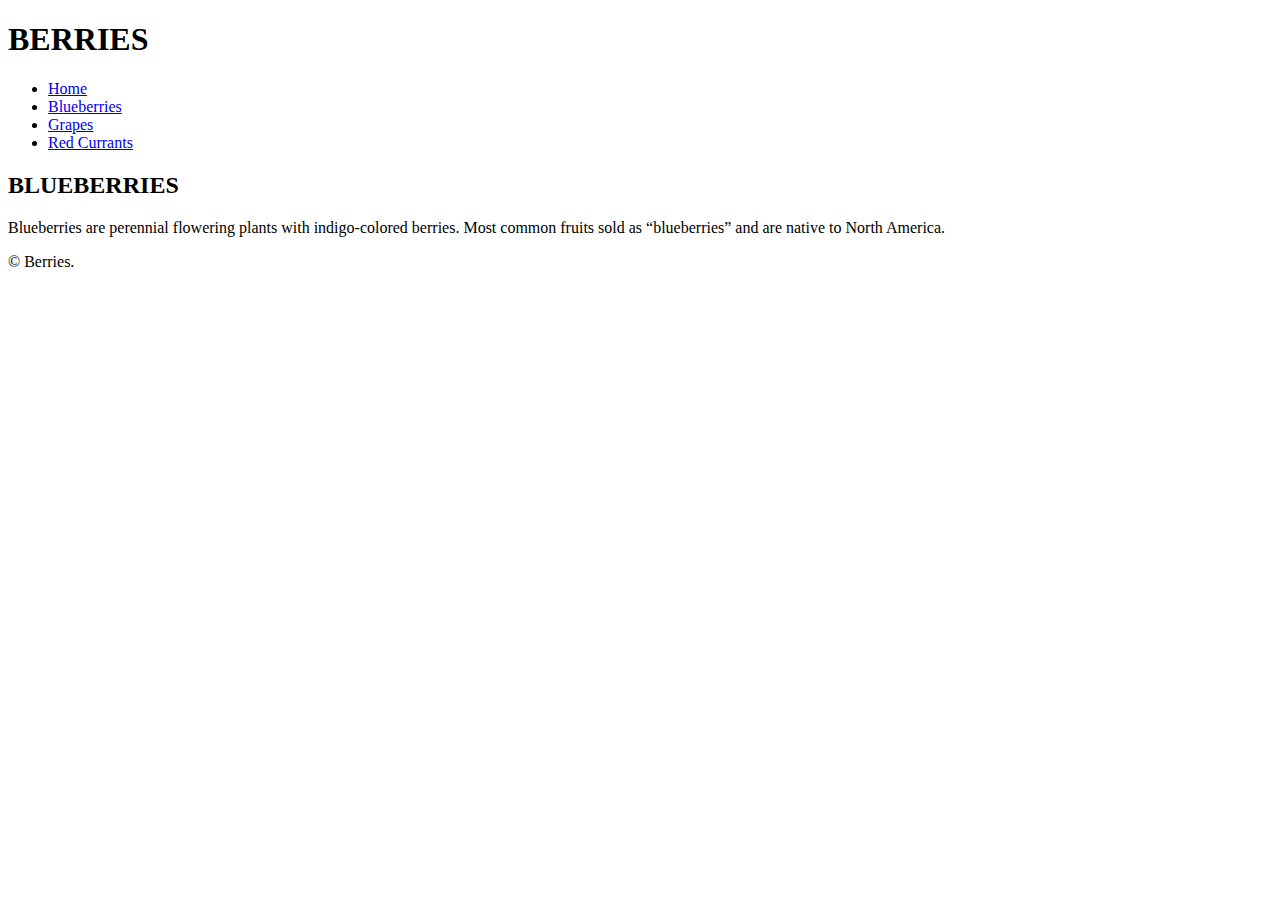
==== blueberries.html @ c86f9428 "Create basic HTML, CSS, and pages" ====
<!DOCTYPE html>
<html lang="en-ca">
<head>
  <meta charset="utf-8">
  <title>Blueberries</title>
  <link href="css/main.css" rel="stylesheet">
</head>

<body>

<header>
  <h1>BERRIES</h1>
    <nav>
      <ul class="nav">
        <li><a href="index.html">Home</a></li>
        <li><a class="current" href="blueberries.html">Blueberries</a></li>
        <li><a href="grapes.html">Grapes</a></li>
        <li><a href="redcurrants.html">Red Currants</a></li>
      </ul>
    </nav>
</header>

<h2>BLUEBERRIES</h2>
<p>Blueberries are perennial flowering plants with indigo-colored berries. Most common fruits sold as “blueberries” and are native to North America.</p>

</body>

<footer>
  <p>© Berries.</p>
</footer>

</html>
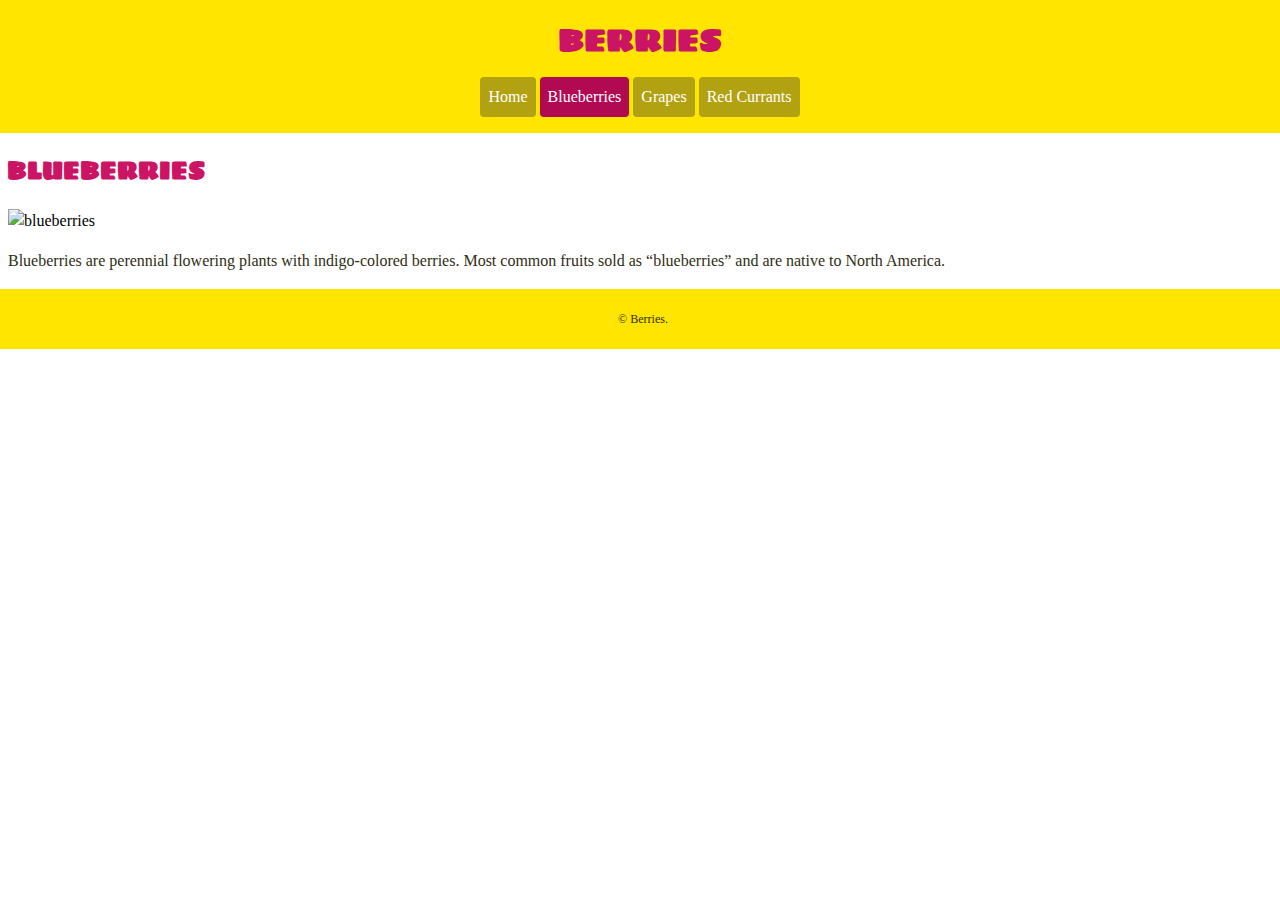
==== commit 816471a7: "Adjust CSS entirety" ====
--- a/blueberries.html
+++ b/blueberries.html
@@ -4,6 +4,7 @@
   <meta charset="utf-8">
   <title>Blueberries</title>
   <link href="css/main.css" rel="stylesheet">
+  <link href="https://fonts.googleapis.com/css?family=Sigmar+One" rel="stylesheet">
 </head>
 
 <body>
@@ -21,6 +22,7 @@
 </header>
 
 <h2>BLUEBERRIES</h2>
+<img src="images/blueberries.jpg" alt="blueberries">
 <p>Blueberries are perennial flowering plants with indigo-colored berries. Most common fruits sold as “blueberries” and are native to North America.</p>
 
 </body>
--- a/css/main.css
+++ b/css/main.css
@@ -0,0 +1,78 @@
+html {
+  /* try taking away the normal part if this doesnt work */
+  font-family: normal 100%/ Georgia,serif;
+}
+
+body {
+  /* below code keeps white margins away from header */
+  margin: 0;
+  padding: 0;
+  line-height: 1.5;
+}
+
+header {
+  background-color: #ffe500;
+  margin: 0;
+  /* this padding makes the yellow block bigger */
+  padding: 1em 0;
+}
+
+h1 {
+  /* below line of code keeps the header without whitespace uptop */
+  margin: 0px;
+  text-align: center;
+  font-family: 'Sigmar One';
+  color: #cc1465;
+  padding-bottom: 0.4em;
+}
+
+.nav {
+  margin: 0;
+  list-style-type: none;
+  text-align: center;
+  padding: 0;
+}
+
+.nav li {
+  display: inline-block;
+}
+
+.nav a {
+  color: #fff;
+  text-decoration: none;
+  display: inline-block;
+  background-color: #b2a212;
+  padding: 0.5em;
+  border-radius: 4px;
+}
+
+.nav a:hover {
+  background-color: #cc1465;
+}
+
+h2 {
+  font-family: 'Sigmar One';
+  color: #cc1465;
+  padding-left: 0.3em;
+}
+
+.nav .current {
+  background-color: #b20953;
+}
+
+img {
+  max-width: 100%;
+  padding-left: 0.5em;
+}
+
+p {
+  padding-left: 0.5em;
+  color: #2f2d13;
+}
+
+footer {
+  font-size: .75rem;
+  text-align: center;
+  background-color: #ffe500;
+  padding: .75em;
+}
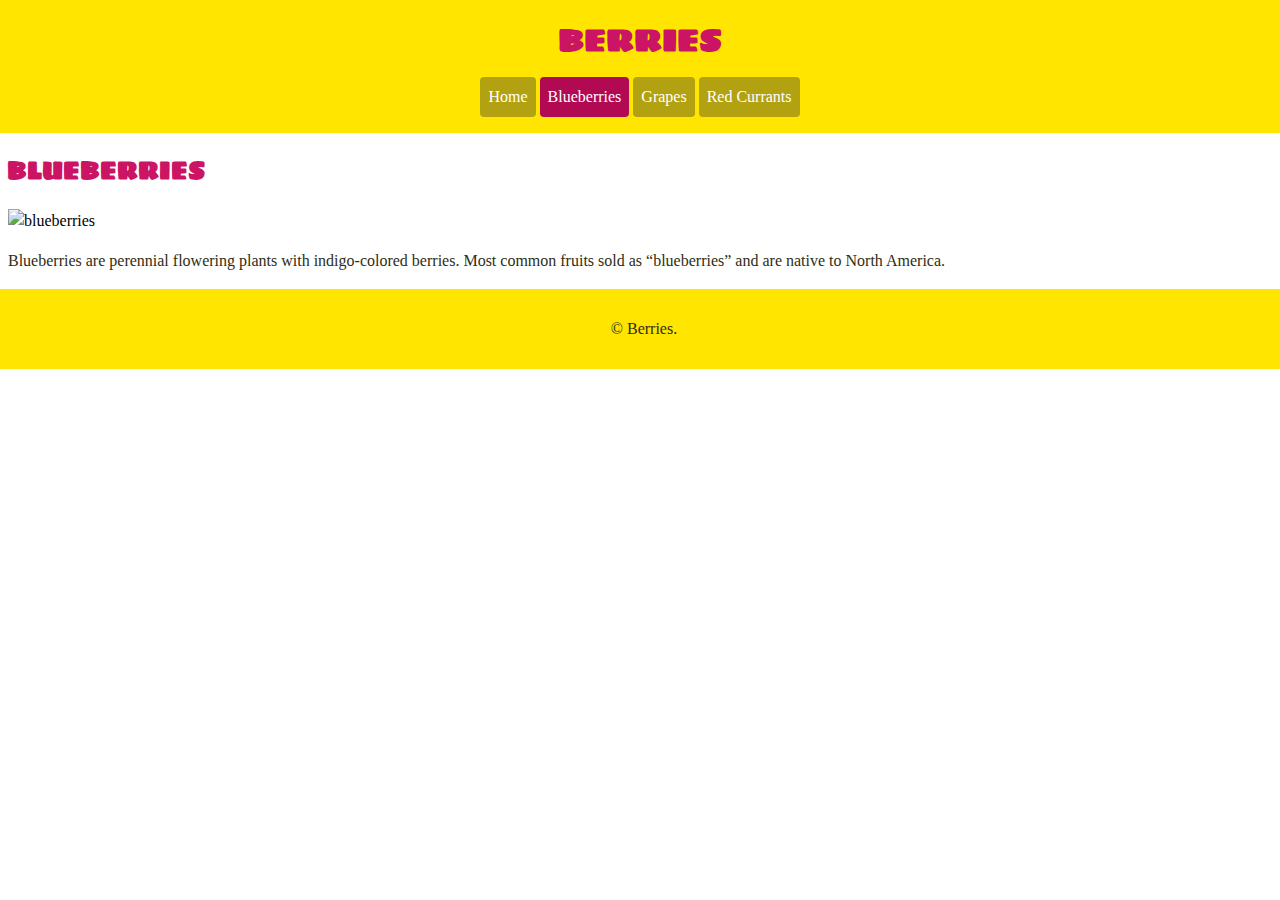
==== commit dcb28f75: "Correct HTML indentation" ====
--- a/blueberries.html
+++ b/blueberries.html
@@ -3,14 +3,15 @@
 <head>
   <meta charset="utf-8">
   <title>Blueberries</title>
+  <meta name="viewport" content="width=device-width,initial-scale=1">
   <link href="css/main.css" rel="stylesheet">
   <link href="https://fonts.googleapis.com/css?family=Sigmar+One" rel="stylesheet">
 </head>
 
 <body>
 
-<header>
-  <h1>BERRIES</h1>
+  <header>
+    <h1>BERRIES</h1>
     <nav>
       <ul class="nav">
         <li><a href="index.html">Home</a></li>
@@ -19,16 +20,15 @@
         <li><a href="redcurrants.html">Red Currants</a></li>
       </ul>
     </nav>
-</header>
+  </header>
 
-<h2>BLUEBERRIES</h2>
-<img src="images/blueberries.jpg" alt="blueberries">
-<p>Blueberries are perennial flowering plants with indigo-colored berries. Most common fruits sold as “blueberries” and are native to North America.</p>
+  <h2>BLUEBERRIES</h2>
+  <img src="images/blueberries.jpg" alt="blueberries">
+  <p>Blueberries are perennial flowering plants with indigo-colored berries. Most common fruits sold as “blueberries” and are native to North America.</p>
+
+  <footer>
+    <p>© Berries.</p>
+  </footer>
 
 </body>
-
-<footer>
-  <p>© Berries.</p>
-</footer>
-
 </html>
--- a/css/main.css
+++ b/css/main.css
@@ -71,7 +71,6 @@
 }
 
 footer {
-  font-size: .75rem;
   text-align: center;
   background-color: #ffe500;
   padding: .75em;
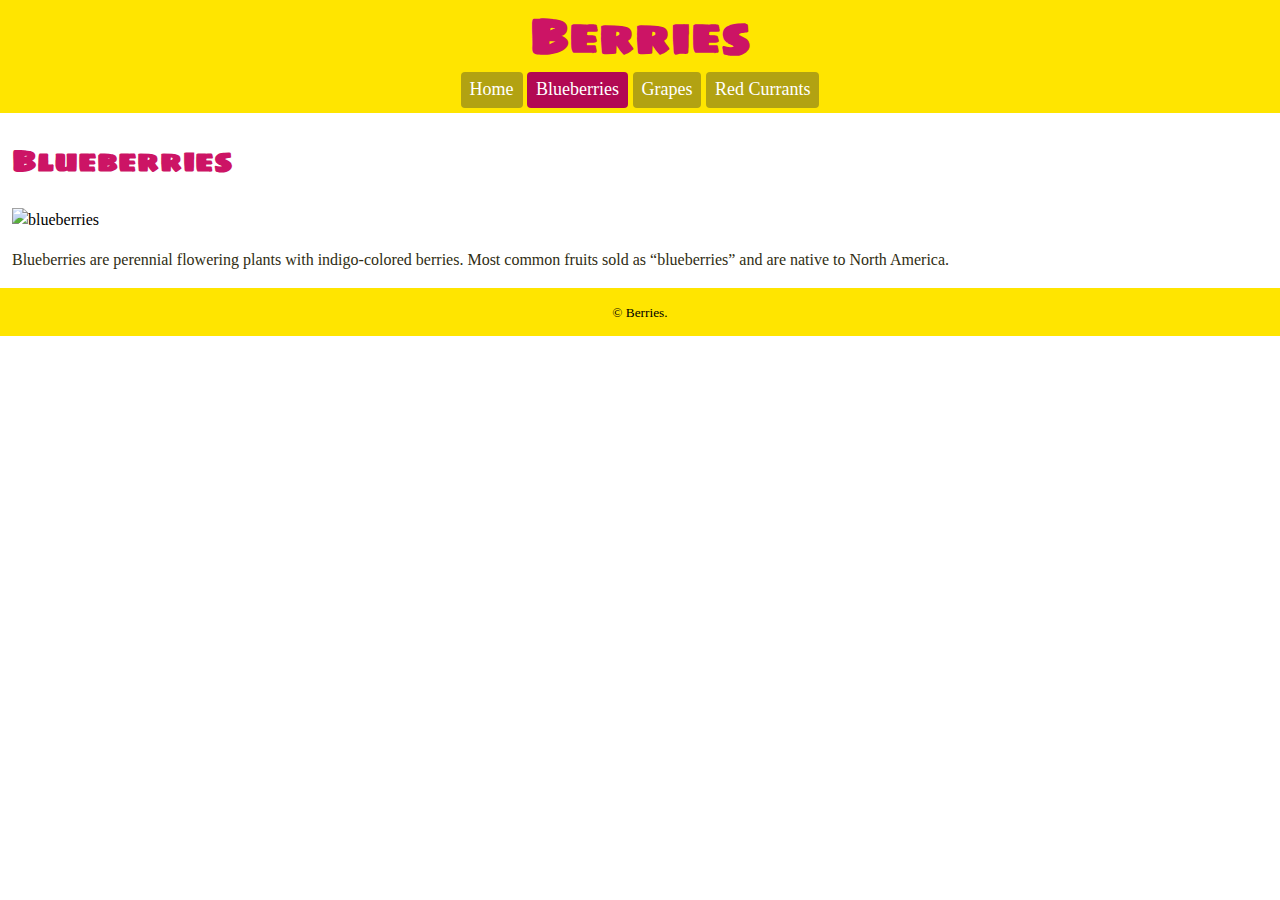
==== commit 96011df1: "Add main category to each page" ====
--- a/blueberries.html
+++ b/blueberries.html
@@ -11,23 +11,25 @@
 <body>
 
   <header>
-    <h1>BERRIES</h1>
+    <h1>Berries</h1>
     <nav>
       <ul class="nav">
         <li><a href="index.html">Home</a></li>
         <li><a class="current" href="blueberries.html">Blueberries</a></li>
         <li><a href="grapes.html">Grapes</a></li>
-        <li><a href="redcurrants.html">Red Currants</a></li>
+        <li><a href="red-currants.html">Red Currants</a></li>
       </ul>
     </nav>
   </header>
 
-  <h2>BLUEBERRIES</h2>
-  <img src="images/blueberries.jpg" alt="blueberries">
-  <p>Blueberries are perennial flowering plants with indigo-colored berries. Most common fruits sold as “blueberries” and are native to North America.</p>
+  <main>
+    <h2>Blueberries</h2>
+    <img src="images/blueberries.jpg" alt="blueberries">
+    <p>Blueberries are perennial flowering plants with indigo-colored berries. Most common fruits sold as “blueberries” and are native to North America.</p>
+  </main>
 
   <footer>
-    <p>© Berries.</p>
+    <small>© Berries.</small>
   </footer>
 
 </body>
--- a/css/main.css
+++ b/css/main.css
@@ -1,29 +1,29 @@
 html {
   /* try taking away the normal part if this doesnt work */
-  font-family: normal 100%/ Georgia,serif;
+  font-family: Georgia;
+  box-sizing: border-box;
+  line-height: 1.5;
+  font-size: 100%;
 }
 
 body {
   /* below code keeps white margins away from header */
   margin: 0;
   padding: 0;
-  line-height: 1.5;
+
 }
 
 header {
   background-color: #ffe500;
   margin: 0;
-  /* this padding makes the yellow block bigger */
-  padding: 1em 0;
 }
 
 h1 {
-  /* below line of code keeps the header without whitespace uptop */
-  margin: 0px;
+  font-size: 3rem;
+  margin: 0;
   text-align: center;
-  font-family: 'Sigmar One';
+  font-family: "Sigmar One";
   color: #cc1465;
-  padding-bottom: 0.4em;
 }
 
 .nav {
@@ -31,10 +31,12 @@
   list-style-type: none;
   text-align: center;
   padding: 0;
+  font-size: 1.125rem;
 }
 
 .nav li {
   display: inline-block;
+  margin-bottom: .3em;
 }
 
 .nav a {
@@ -42,7 +44,7 @@
   text-decoration: none;
   display: inline-block;
   background-color: #b2a212;
-  padding: 0.5em;
+  padding: .2em .5em .3em;
   border-radius: 4px;
 }
 
@@ -51,9 +53,9 @@
 }
 
 h2 {
-  font-family: 'Sigmar One';
+  font-family: "Sigmar One";
   color: #cc1465;
-  padding-left: 0.3em;
+  font-size: 1.875rem;
 }
 
 .nav .current {
@@ -61,13 +63,21 @@
 }
 
 img {
-  max-width: 100%;
-  padding-left: 0.5em;
+  display: block;
+  width: 100%;
+}
+
+* {
+  box-sizing: inherit;
 }
 
 p {
-  padding-left: 0.5em;
   color: #2f2d13;
+  word-wrap: break-word;
+}
+
+main {
+  padding: 0 .75em;
 }
 
 footer {
